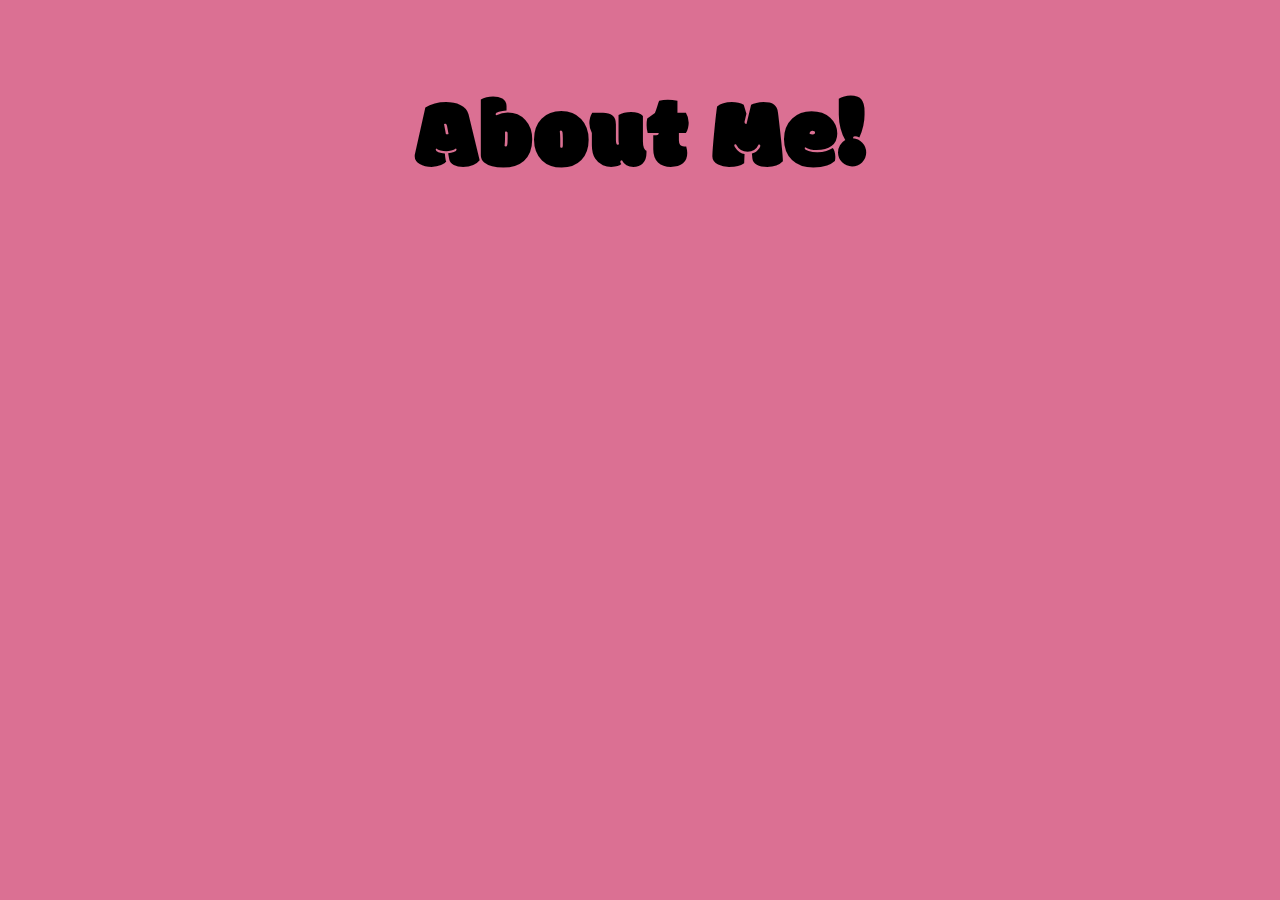
==== about.html @ 0c1314e4 "first commit" ====
<!DOCTYPE html>
<html lang="en">
  <head>
    <meta charset="UTF-8" />
    <meta name="viewport" content="width=device-width, initial-scale=1.0" />
    <meta http-equiv="X-UA-Compatible" content="ie=edge" />
    <link
      href="https://fonts.googleapis.com/css?family=Modak|Mukta+Malar&display=swap"
      rel="stylesheet"
    />
    <!-- <link
      rel="stylesheet"
      href="https://stackpath.bootstrapcdn.com/bootstrap/4.3.1/css/bootstrap.min.css"
      integrity="sha384-ggOyR0iXCbMQv3Xipma34MD+dH/1fQ784/j6cY/iJTQUOhcWr7x9JvoRxT2MZw1T"
      crossorigin="anonymous"
    /> -->
    <!-- // The Bootstrap CDN must come before the local CSS stylesheet -->
    <link rel="stylesheet" href="./style/main.css" />
    <script defer src="./javascript/main.js"></script>
    <!-- // be sure to include defer so the JS loads last -->
    <title>About Me</title>
  </head>
  <body>
    <h1>About Me!</h1>
  </body>
</html>
---- style/main.css ----
body {
  margin: 0 auto;
  /* padding: 0 20px; */
  /* display: flex; */
  font-family: Arial, Helvetica, sans-serif;
  font-size: 20px;
  background-color: palevioletred;
  /* flex-direction: column; */
}

.padded {
  padding: 20px;
}

h1 {
  font-family: "Modak", cursive;
  font-weight: normal;
  text-align: center;
  font-size: 100px;
}

nav {
  margin: 0 auto;
  text-align: center;
  /* align-content: center;
  align-items: center; */
}

a {
  color: white;
  text-decoration: none;
}
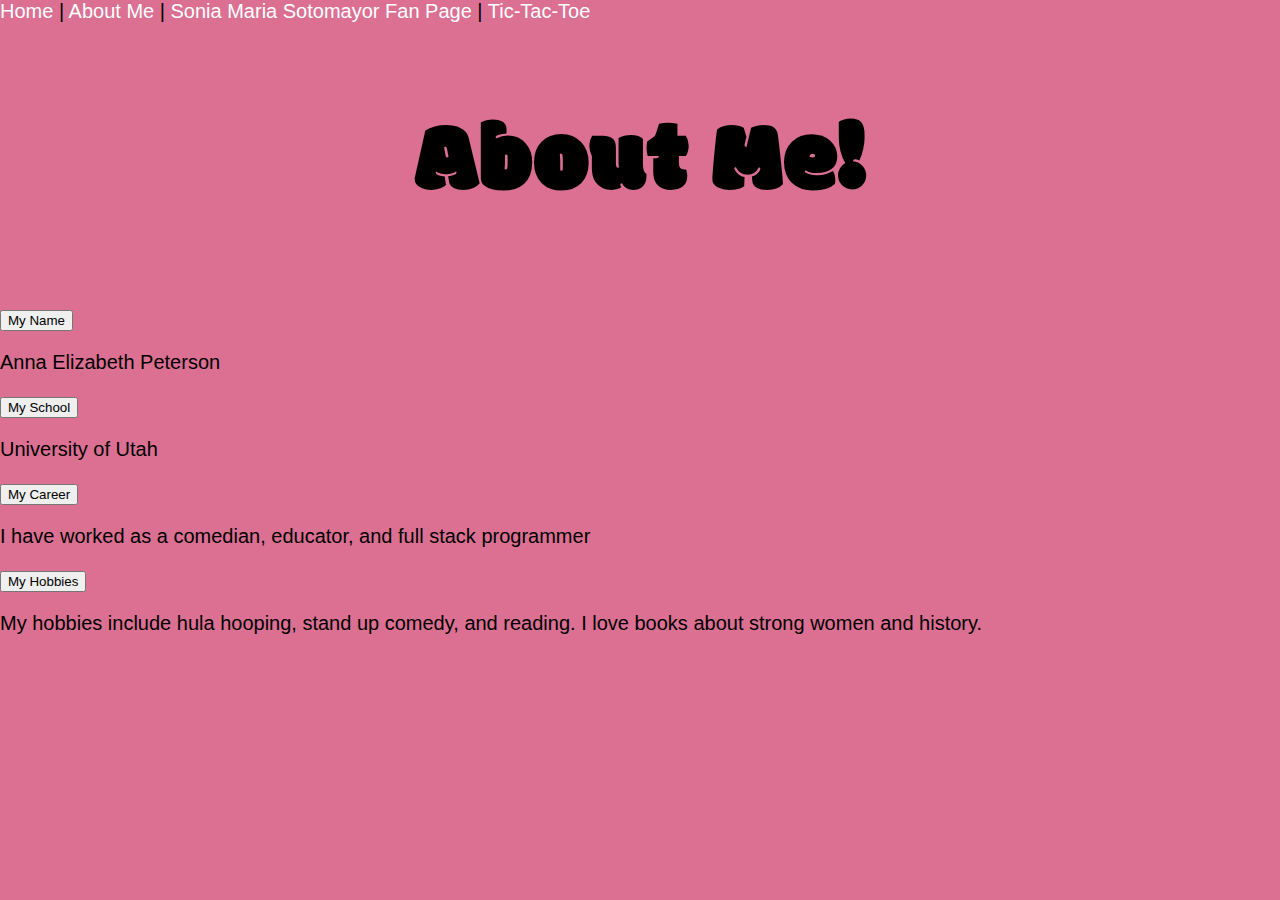
==== commit 6fc6c579: "Completes fanpage, starts about page" ====
--- a/about.html
+++ b/about.html
@@ -2,12 +2,12 @@
 <html lang="en">
   <head>
     <meta charset="UTF-8" />
-    <meta name="viewport" content="width=device-width, initial-scale=1.0" />
-    <meta http-equiv="X-UA-Compatible" content="ie=edge" />
     <link
       href="https://fonts.googleapis.com/css?family=Modak|Mukta+Malar&display=swap"
       rel="stylesheet"
     />
+    <meta name="viewport" content="width=device-width, initial-scale=1.0" />
+    <meta http-equiv="X-UA-Compatible" content="ie=edge" />
     <!-- <link
       rel="stylesheet"
       href="https://stackpath.bootstrapcdn.com/bootstrap/4.3.1/css/bootstrap.min.css"
@@ -21,6 +21,26 @@
     <title>About Me</title>
   </head>
   <body>
+    <a href="/index.html">Home</a> | <a href="/about.html">About Me</a> |
+    <a href="/fanpage.html">Sonia Maria Sotomayor Fan Page</a> |
+    <a href="/tictactoe.html">Tic-Tac-Toe</a>
     <h1>About Me!</h1>
+    <div class="toggle">
+      <button onclick="toggleButton()">My Name</button>
+      <p id="toggle-text">Anna Elizabeth Peterson</p>
+    </div>
+    <div class="toggle">
+      <button onclick="toggleButton()">My School</button>
+      <p id="toggle-text">University of Utah</p>
+    </div>
+    <button onclick="toggleButton()">My Career</button>
+    <p id="toggle">
+      I have worked as a comedian, educator, and full stack programmer
+    </p>
+    <button onclick="toggleButton()">My Hobbies</button>
+    <p id="toggle">
+      My hobbies include hula hooping, stand up comedy, and reading. I love
+      books about strong women and history.
+    </p>
   </body>
 </html>
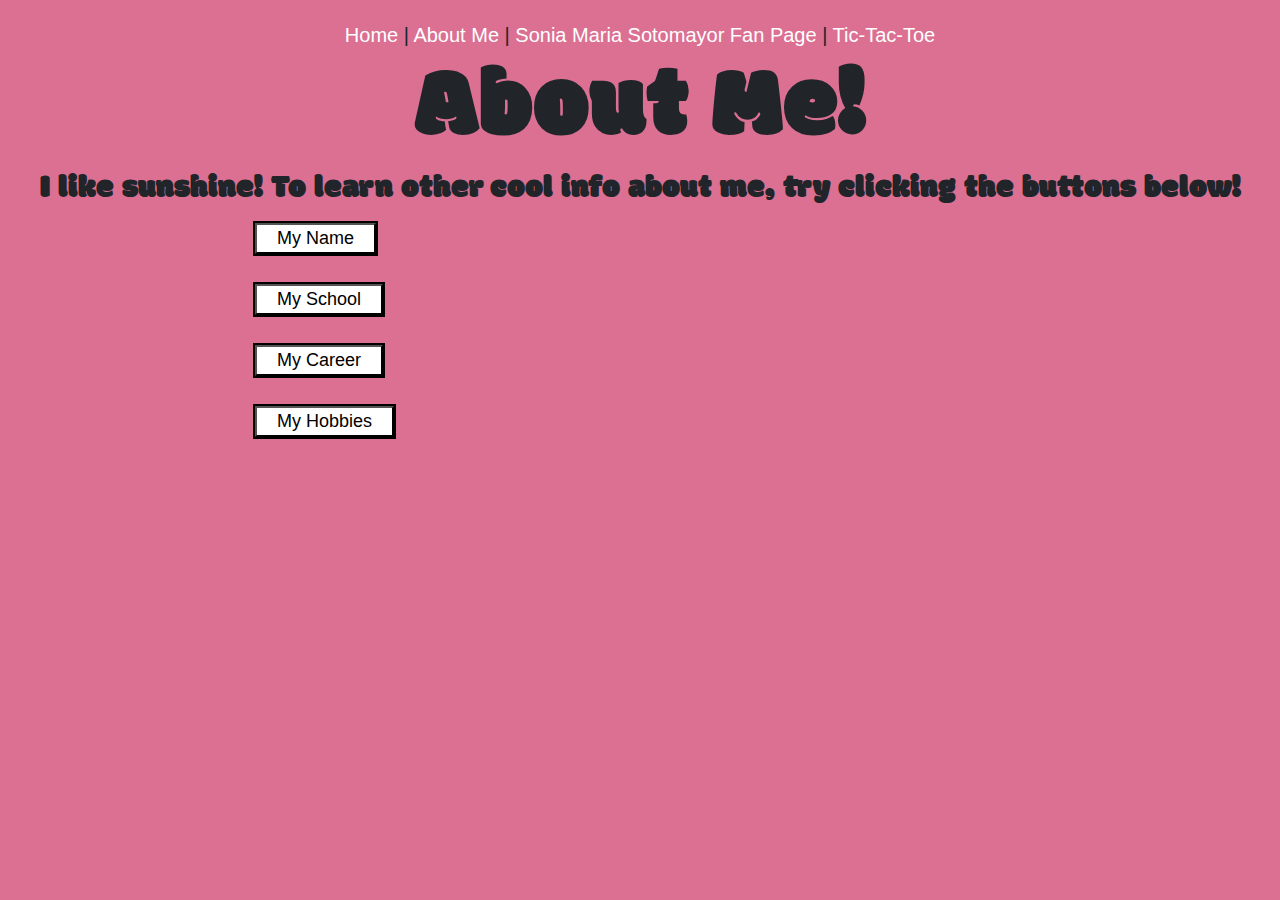
==== commit 787771e3: "adds rps, etc" ====
--- a/about.html
+++ b/about.html
@@ -8,39 +8,50 @@
     />
     <meta name="viewport" content="width=device-width, initial-scale=1.0" />
     <meta http-equiv="X-UA-Compatible" content="ie=edge" />
-    <!-- <link
+    <link
       rel="stylesheet"
       href="https://stackpath.bootstrapcdn.com/bootstrap/4.3.1/css/bootstrap.min.css"
       integrity="sha384-ggOyR0iXCbMQv3Xipma34MD+dH/1fQ784/j6cY/iJTQUOhcWr7x9JvoRxT2MZw1T"
       crossorigin="anonymous"
-    /> -->
-    <!-- // The Bootstrap CDN must come before the local CSS stylesheet -->
+    />
     <link rel="stylesheet" href="./style/main.css" />
     <script defer src="./javascript/main.js"></script>
     <!-- // be sure to include defer so the JS loads last -->
     <title>About Me</title>
   </head>
   <body>
-    <a href="/index.html">Home</a> | <a href="/about.html">About Me</a> |
-    <a href="/fanpage.html">Sonia Maria Sotomayor Fan Page</a> |
-    <a href="/tictactoe.html">Tic-Tac-Toe</a>
+    <nav>
+      <a href="/index.html">Home</a> | <a href="/about.html">About Me</a> |
+      <a href="/fanpage.html">Sonia Maria Sotomayor Fan Page</a> |
+      <a href="/game.html">Tic-Tac-Toe</a>
+    </nav>
     <h1>About Me!</h1>
-    <div class="toggle">
-      <button onclick="toggleButton()">My Name</button>
-      <p id="toggle-text">Anna Elizabeth Peterson</p>
-    </div>
-    <div class="toggle">
-      <button onclick="toggleButton()">My School</button>
-      <p id="toggle-text">University of Utah</p>
-    </div>
-    <button onclick="toggleButton()">My Career</button>
-    <p id="toggle">
-      I have worked as a comedian, educator, and full stack programmer
-    </p>
-    <button onclick="toggleButton()">My Hobbies</button>
-    <p id="toggle">
-      My hobbies include hula hooping, stand up comedy, and reading. I love
-      books about strong women and history.
-    </p>
+    <h2>
+      I like sunshine! To learn other cool info about me, try clicking the
+      buttons below!
+    </h2>
+    <main>
+      <div>
+        <button onclick="toggleButton(event)">My Name</button>
+        <p style="display: none">Anna Elizabeth Peterson</p>
+      </div>
+      <div>
+        <button onclick="toggleButton(event)">My School</button>
+        <p style="display: none">University of Utah</p>
+      </div>
+      <div>
+        <button onclick="toggleButton(event)">My Career</button>
+        <p style="display: none">
+          I have worked as a comedian, educator, and full stack programmer
+        </p>
+      </div>
+      <div>
+        <button onclick="toggleButton(event)">My Hobbies</button>
+        <p style="display: none">
+          My hobbies include hula hooping, stand up comedy, and reading. I love
+          books about strong women and history.
+        </p>
+      </div>
+    </main>
   </body>
 </html>
--- a/style/main.css
+++ b/style/main.css
@@ -1,32 +1,57 @@
 body {
   margin: 0 auto;
-  /* padding: 0 20px; */
-  /* display: flex; */
   font-family: Arial, Helvetica, sans-serif;
   font-size: 20px;
   background-color: palevioletred;
-  /* flex-direction: column; */
 }
 
-.padded {
-  padding: 20px;
+h1,
+h2,
+h3,
+h4,
+h5,
+h6 {
+  font-family: "Modak", cursive;
+  font-weight: normal;
+  text-align: center;
+  margin: 0 auto;
 }
 
 h1 {
-  font-family: "Modak", cursive;
-  font-weight: normal;
-  text-align: center;
   font-size: 100px;
+}
+
+main {
+  margin: 0 auto;
+  max-width: 800px;
+  text-align: left;
+}
+
+button {
+  padding: 0px 20px;
+  font-size: 18px;
+  background: white;
+  cursor: pointer;
+  margin: 15px;
+  outline: 2px solid black;
+}
+
+button:hover {
+  color: white;
+  background-color: black;
 }
 
 nav {
   margin: 0 auto;
   text-align: center;
-  /* align-content: center;
-  align-items: center; */
+  padding-top: 20px;
 }
 
 a {
   color: white;
   text-decoration: none;
 }
+
+.padded {
+  padding: 20px;
+}
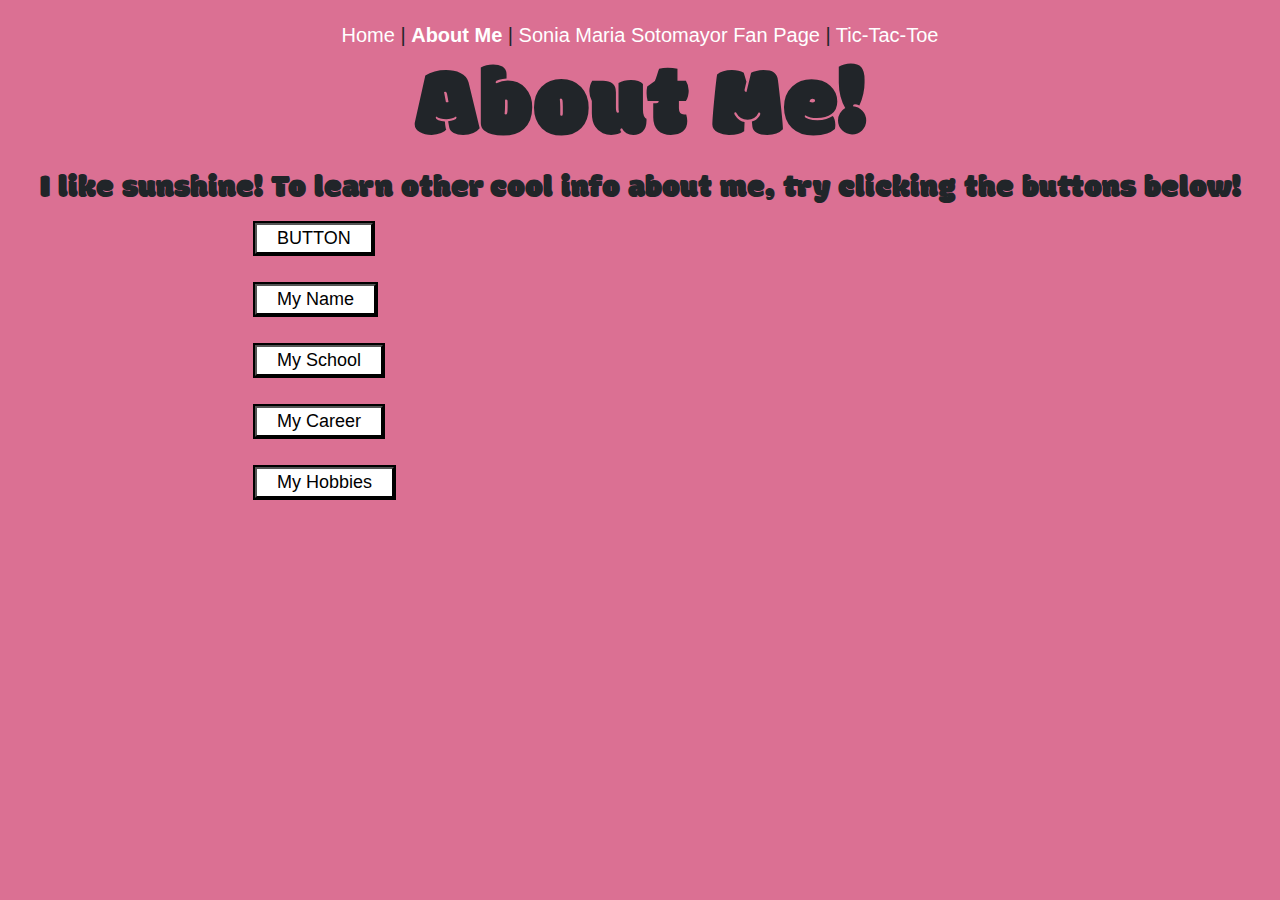
==== commit 9fd0833c: "preparing for lesson 1" ====
--- a/about.html
+++ b/about.html
@@ -21,7 +21,8 @@
   </head>
   <body>
     <nav>
-      <a href="/index.html">Home</a> | <a href="/about.html">About Me</a> |
+      <a href="/index.html">Home</a> |
+      <b><a href="/about.html">About Me</a></b> |
       <a href="/fanpage.html">Sonia Maria Sotomayor Fan Page</a> |
       <a href="/game.html">Tic-Tac-Toe</a>
     </nav>
@@ -31,22 +32,23 @@
       buttons below!
     </h2>
     <main>
+      <button onclick="toggleButton(event)">BUTTON</button>
       <div>
-        <button onclick="toggleButton(event)">My Name</button>
+        <button id="btn">My Name</button>
         <p style="display: none">Anna Elizabeth Peterson</p>
       </div>
       <div>
-        <button onclick="toggleButton(event)">My School</button>
+        <button id="btn">My School</button>
         <p style="display: none">University of Utah</p>
       </div>
       <div>
-        <button onclick="toggleButton(event)">My Career</button>
+        <button id="btn">My Career</button>
         <p style="display: none">
           I have worked as a comedian, educator, and full stack programmer
         </p>
       </div>
       <div>
-        <button onclick="toggleButton(event)">My Hobbies</button>
+        <button id="btn">My Hobbies</button>
         <p style="display: none">
           My hobbies include hula hooping, stand up comedy, and reading. I love
           books about strong women and history.
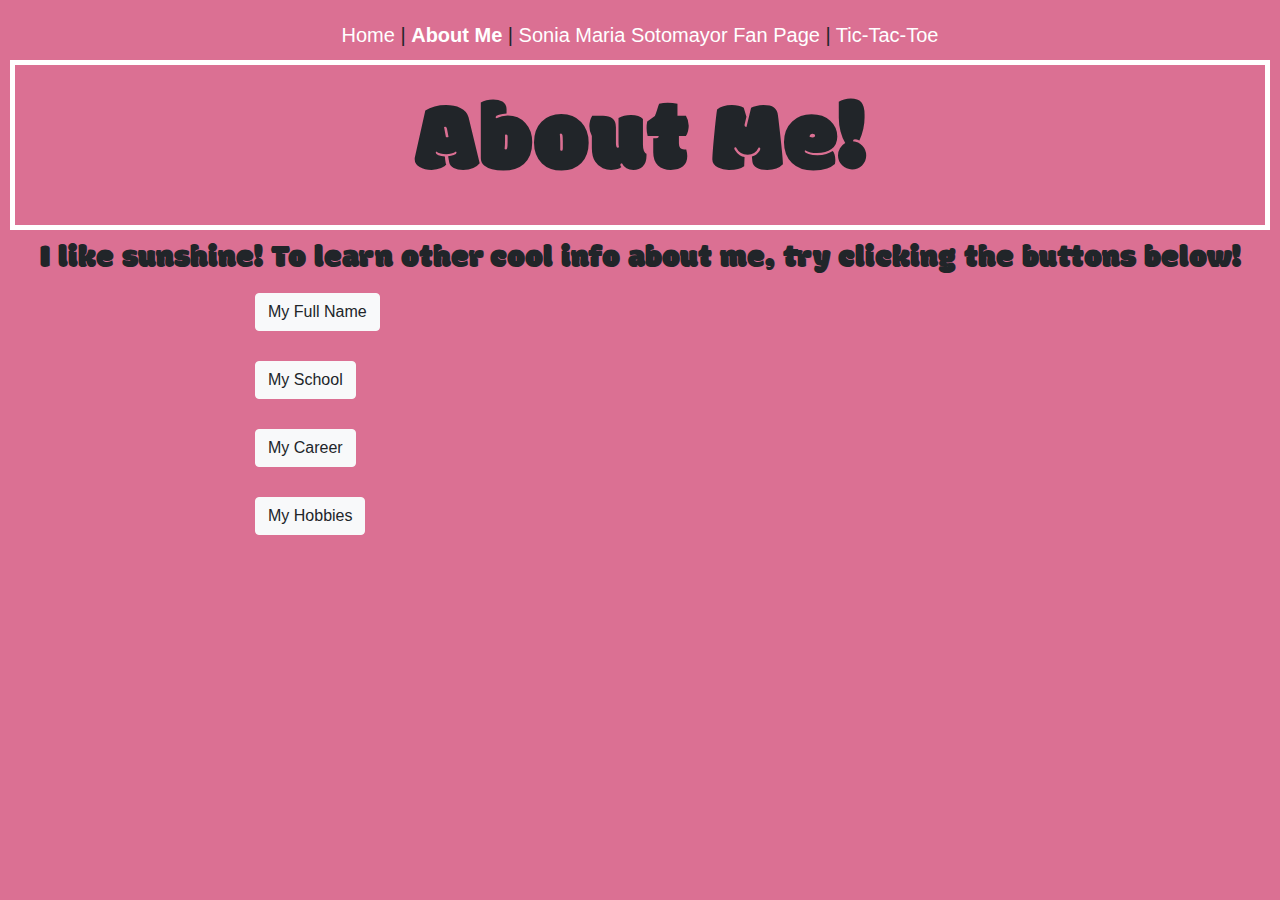
==== commit d704c0a3: "final day of class commit" ====
--- a/about.html
+++ b/about.html
@@ -1,30 +1,30 @@
 <!DOCTYPE html>
 <html lang="en">
   <head>
-    <meta charset="UTF-8" />
-    <link
-      href="https://fonts.googleapis.com/css?family=Modak|Mukta+Malar&display=swap"
-      rel="stylesheet"
-    />
-    <meta name="viewport" content="width=device-width, initial-scale=1.0" />
-    <meta http-equiv="X-UA-Compatible" content="ie=edge" />
     <link
       rel="stylesheet"
       href="https://stackpath.bootstrapcdn.com/bootstrap/4.3.1/css/bootstrap.min.css"
       integrity="sha384-ggOyR0iXCbMQv3Xipma34MD+dH/1fQ784/j6cY/iJTQUOhcWr7x9JvoRxT2MZw1T"
       crossorigin="anonymous"
     />
-    <link rel="stylesheet" href="./style/main.css" />
+    <link
+      href="https://fonts.googleapis.com/css?family=Modak|Mukta+Malar&display=swap"
+      rel="stylesheet"
+    />
+    <link rel="stylesheet" href="./css/main.css" />
+    <meta charset="UTF-8" />
+    <meta name="viewport" content="width=device-width, initial-scale=1.0" />
+    <meta http-equiv="X-UA-Compatible" content="ie=edge" />
     <script defer src="./javascript/main.js"></script>
     <!-- // be sure to include defer so the JS loads last -->
     <title>About Me</title>
   </head>
   <body>
     <nav>
-      <a href="/index.html">Home</a> |
-      <b><a href="/about.html">About Me</a></b> |
-      <a href="/fanpage.html">Sonia Maria Sotomayor Fan Page</a> |
-      <a href="/game.html">Tic-Tac-Toe</a>
+      <a href="./index.html">Home</a> |
+      <b><a href="./about.html">About Me</a></b> |
+      <a href="./fanpage.html">Sonia Maria Sotomayor Fan Page</a> |
+      <a href="./game.html">Tic-Tac-Toe</a>
     </nav>
     <h1>About Me!</h1>
     <h2>
@@ -32,23 +32,24 @@
       buttons below!
     </h2>
     <main>
-      <button onclick="toggleButton(event)">BUTTON</button>
       <div>
-        <button id="btn">My Name</button>
+        <button onclick="toggleButton(event)" class="btn btn-light">
+          My Full Name
+        </button>
         <p style="display: none">Anna Elizabeth Peterson</p>
       </div>
       <div>
-        <button id="btn">My School</button>
+        <button id="my-button" class="btn btn-light">My School</button>
         <p style="display: none">University of Utah</p>
       </div>
       <div>
-        <button id="btn">My Career</button>
+        <button class="buttons btn btn-light">My Career</button>
         <p style="display: none">
           I have worked as a comedian, educator, and full stack programmer
         </p>
       </div>
       <div>
-        <button id="btn">My Hobbies</button>
+        <button class="buttons btn btn-light">My Hobbies</button>
         <p style="display: none">
           My hobbies include hula hooping, stand up comedy, and reading. I love
           books about strong women and history.
--- a/css/main.css
+++ b/css/main.css
@@ -0,0 +1,72 @@
+* {
+  margin: 0 auto;
+  padding: 0;
+}
+
+body {
+  margin: 0 auto;
+  font-family: Arial, Helvetica, sans-serif;
+  font-size: 20px;
+  background-color: palevioletred;
+}
+
+h1,
+h2,
+h3,
+h4,
+h5,
+h6 {
+  font-family: "Modak", cursive;
+  font-weight: normal;
+  text-align: center;
+  margin: 0 auto;
+}
+
+h1 {
+  font-size: 100px;
+  border: 5px white solid;
+  padding: 20px;
+  margin: 10px;
+}
+
+main {
+  margin: 0 auto;
+  max-width: 800px;
+  text-align: left;
+}
+
+button {
+  padding: 0px 20px;
+  font-size: 18px;
+  margin: 15px;
+}
+
+nav {
+  margin: 0 auto;
+  text-align: center;
+  padding-top: 20px;
+}
+
+a {
+  color: white;
+  text-decoration: none;
+}
+
+.white-text {
+  color: white;
+}
+
+.yellow-text {
+  color: rgb(253, 192, 47);
+}
+
+.container {
+  padding-right: 15px;
+  padding-left: 15px;
+  margin-right: auto;
+  margin-left: auto;
+}
+
+.padded {
+  padding: 20px;
+}
